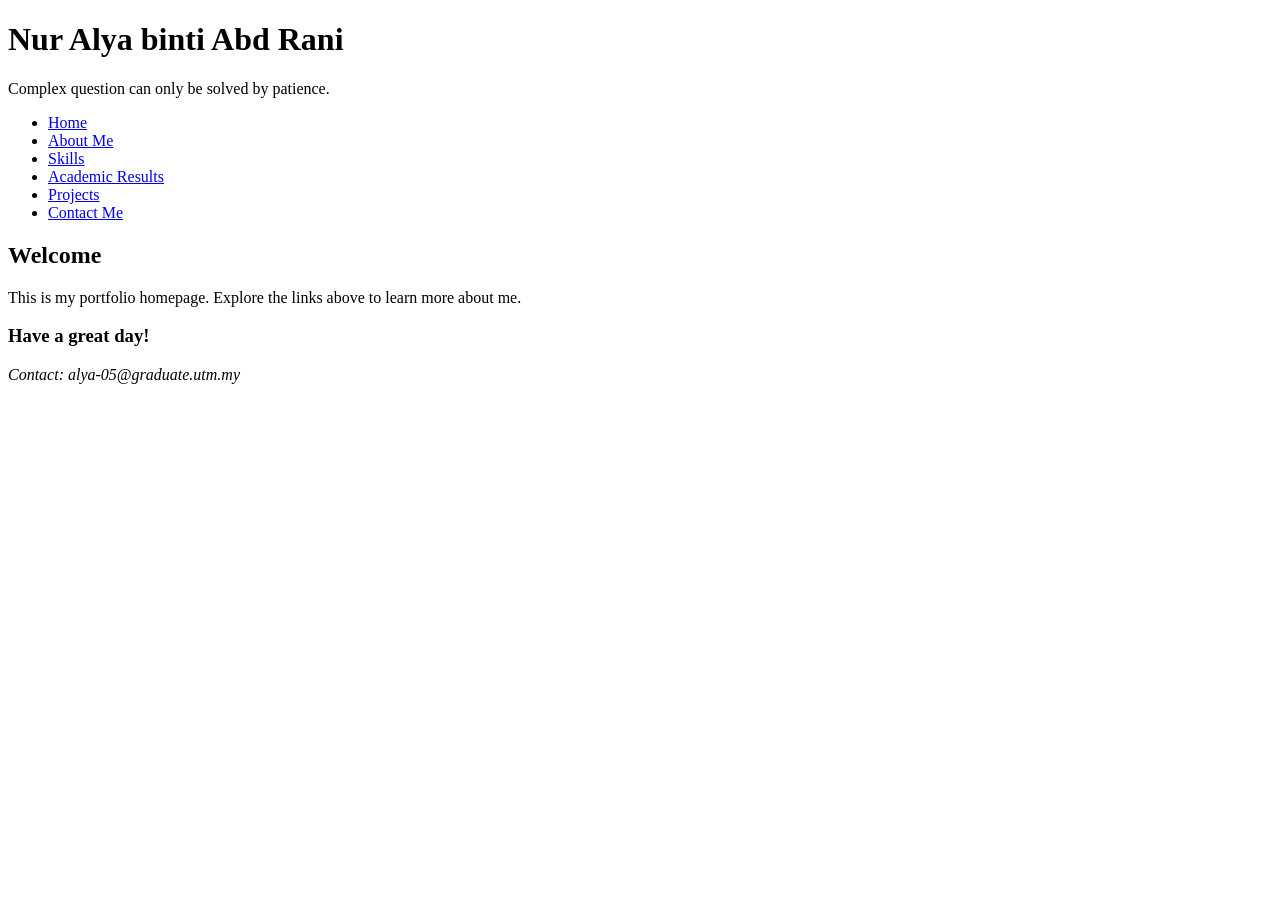
==== index.html @ bf9bc9eb "modify the error in html checker" ====
<!DOCTYPE html>
<html lang="en">
<head>
  <meta charset="UTF-8">
  <meta name="description" content="Portfolio of Alya, a software engineering student at UTM.">
  <title>Lab Exercise 1</title>
</head>

<body>
  <header>
    <h1>Nur Alya binti Abd Rani</h1>
    <p>Complex question can only be solved by patience.</p>
  </header>

  <nav>
    <ul>
      <li><a href="index.html">Home</a></li>
      <li><a href="about.html">About Me</a></li>
      <li><a href="skills.html">Skills</a></li>
      <li><a href="academic.html">Academic Results</a></li>
      <li><a href="projects.html">Projects</a></li>
      <li><a href="contact.html">Contact Me</a></li>
    </ul>
  </nav>

  <main>
    <section>
      <h2>Welcome</h2>
      <p>This is my portfolio homepage. Explore the links above to learn more about me.</p>
    </section>

    <section>
      <h3>Have a great day!</h3>
    </section>
  </main>

  <footer>
    <address>Contact: alya-05@graduate.utm.my</address>
  </footer>
</body>
</html>
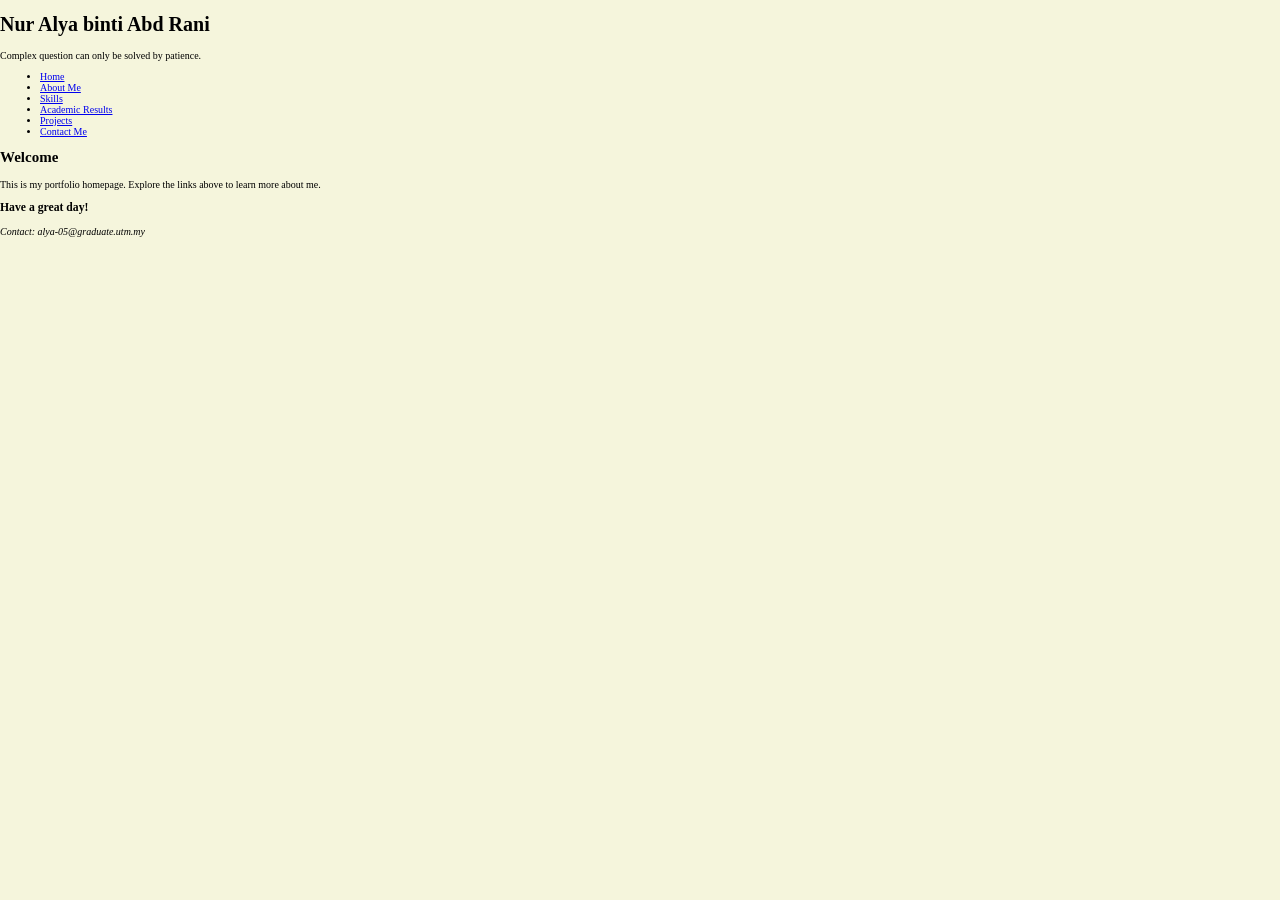
==== commit 6b15ccb0: "task 1-css modify html files" ====
--- a/index.html
+++ b/index.html
@@ -4,6 +4,7 @@
   <meta charset="UTF-8">
   <meta name="description" content="Portfolio of Alya, a software engineering student at UTM.">
   <title>Lab Exercise 1</title>
+  <link rel="stylesheet" href="style.css">
 </head>
 
 <body>
--- a/style.css
+++ b/style.css
@@ -0,0 +1,35 @@
+@import url('https://fonts.googleapis.com/css2?family=Playfair+Display:ital,wght@0,400..900;1,400..900&display=swap');
+
+html {
+  box-sizing: border-box;
+  font-size: 62.5%; 
+  /* 1rem = 10px */
+}
+
+*, 
+*::before, 
+*::after {
+  box-sizing: inherit;
+}
+
+body {
+  margin: 0;
+  padding: 0;
+  font-family: var(--font-body);
+  background-color: var(--color-secondary);
+}
+
+:root {
+ --color-primary: #ff69b4;
+ --color-secondary: #f5f5dc;
+ --color-accent1: #ff1493;
+ --color-accent2: #8b4513;
+ --color-text: #1a1a1a;
+ --color-muted: #666666;
+ --color-surface: #f5f4f0;
+ --font-body: 'Lora', Georgia, serif;
+ --font-heading: 'Playfair Display', serif;
+ --space-sm: 0.5rem;
+ --space-md: 1.5rem;
+ --space-lg: 3rem;
+}
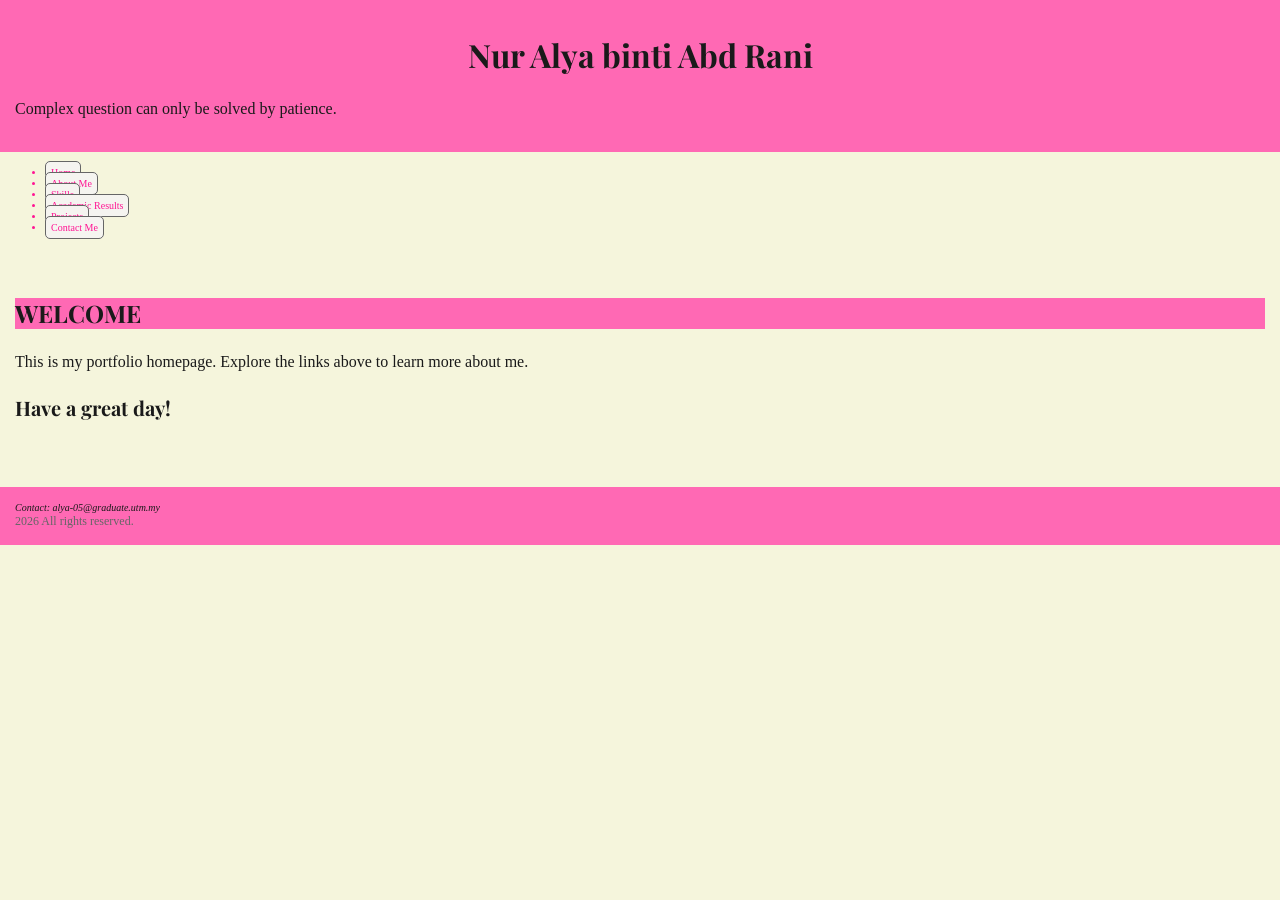
==== commit 4b5d8dac: "modify style" ====
--- a/index.html
+++ b/index.html
@@ -26,7 +26,7 @@
 
   <main>
     <section>
-      <h2>Welcome</h2>
+      <h2>WELCOME</h2>
       <p>This is my portfolio homepage. Explore the links above to learn more about me.</p>
     </section>
 
@@ -37,6 +37,7 @@
 
   <footer>
     <address>Contact: alya-05@graduate.utm.my</address>
+    <small>2026 All rights reserved.</small>
   </footer>
 </body>
 </html>
--- a/style.css
+++ b/style.css
@@ -32,4 +32,133 @@
  --space-sm: 0.5rem;
  --space-md: 1.5rem;
  --space-lg: 3rem;
-}+}
+
+h1 {
+  font-size: 3.2rem;
+  text-align: center;
+  line-height: 1.2;
+  color: var(--color-text);
+  font-family: var(--font-heading);
+}
+
+h2 {
+  font-size: 2.4rem;
+  line-height: 1.3;
+  background-color: var(--color-primary);
+  color: var(--color-text);
+  font-family: var(--font-heading);
+}
+
+h3 {
+  font-size: 2.0rem;
+  line-height: 1.4;
+  color: var(--color-text);
+  font-family: var(--font-heading);
+}
+
+h4 {
+  font-size: 1.8rem;
+  line-height: 1.4;
+  color: var(--color-text);
+  font-family: var(--font-heading);
+}
+
+p {
+  font-size: 1.6rem;
+  line-height: 1.6;
+  color: var(--color-text);
+  margin-bottom: var(--space-md); 
+  /* Margin used to separate paragraphs from other elements */
+}
+
+small {
+  font-size: 1.2rem;
+  line-height: 1.4;
+  color: var(--color-muted);
+}
+
+blockquote {
+  font-size: 1.8rem;
+  line-height: 1.6;
+  color: var(--color-text);
+  margin: var(--space-md) 0;
+  padding-left: var(--space-md);
+  border-left: 3px solid var(--color-accent2);
+  /* Padding used to indent text inside blockquote */
+}
+
+code {
+  font-size: 1.4rem;
+  line-height: 1.4;
+  color: var(--color-text);
+  background-color: var(--color-surface);
+  padding: var(--space-sm);
+  border-radius: 0.3rem;
+  /* Padding ensures code text doesn’t touch the background edges */
+}
+
+figcaption {
+  font-size: 1.4rem;
+  line-height: 1.4;
+  color: var(--color-muted);
+  margin-top: var(--space-sm);
+  /* Margin separates caption from the image above */
+}
+
+/* Landmarks */
+header { 
+  background-color: var(--color-primary); 
+  color: var(--color-text); 
+  padding: var(--space-md); 
+  /* Using padding to create space inside header around text */ 
+}
+
+nav { 
+  background-color: var(--color-secondary); 
+  color: var(--color-accent1);
+  padding: var(--space-sm); 
+  margin-bottom: var(--space-md); 
+  /* Padding for inner spacing of nav links, margin to separate nav from next section */ 
+}
+
+main { 
+  padding: var(--space-md); 
+  /* Padding ensures content doesn’t touch the edges of the container */ 
+}
+
+footer { 
+  background-color: var(--color-primary); 
+  color: var(--color-text); 
+  padding: var(--space-md); 
+  margin-top: var(--space-lg); 
+  /* Padding for inside spacing, margin to push footer away from main content */ 
+}
+
+/* Links */
+a:link { color: var(--color-accent1); }
+a:visited { color: var(--color-primary); }
+a:hover { color: var(--color-muted); text-decoration: underline; }
+a:active { color: var(--color-accent2); }
+
+/* Border Radius */
+button, input, select { 
+  border: 1px solid var(--color-muted); 
+  border-radius: 0.5rem; 
+  padding: var(--space-sm); 
+  /* Padding used so text inside buttons/inputs doesn’t touch the border */ 
+}
+
+.card {
+  border-radius: 1rem;
+  box-shadow: 0 0.4rem 1rem rgba(0,0,0,0.1);
+  padding: 2rem;
+}
+
+nav a {
+	border: 1px solid var(--color-muted);
+	border-radius: 0.5rem;
+	padding: var(--space-sm);
+	background-color: var(--color-surface);
+  	text-decoration: none;
+}
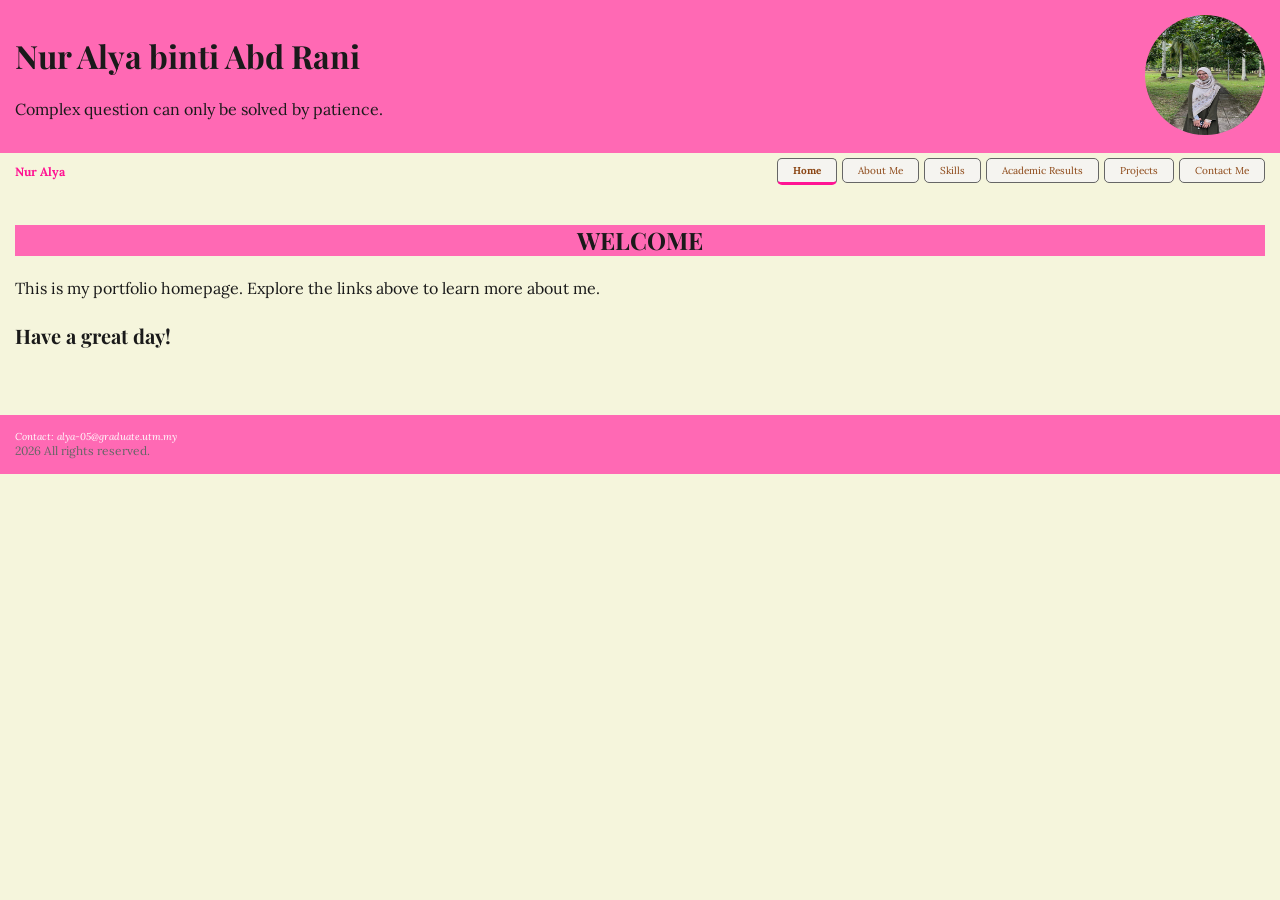
==== commit 8fe962c1: "complete task 3-css" ====
--- a/index.html
+++ b/index.html
@@ -9,13 +9,19 @@
 
 <body>
   <header>
-    <h1>Nur Alya binti Abd Rani</h1>
-    <p>Complex question can only be solved by patience.</p>
+    <div class="header-text">
+      <h1>Nur Alya binti Abd Rani</h1>
+      <p>Complex question can only be solved by patience.</p>
+    </div>
+    <div class="header-image">
+      <img src="photos/profile-pic.jpg" alt="Profile image">
+    </div>
   </header>
 
   <nav>
+    <div class="logo">Nur Alya</div>
     <ul>
-      <li><a href="index.html">Home</a></li>
+      <li><a href="index.html" class="active">Home</a></li>
       <li><a href="about.html">About Me</a></li>
       <li><a href="skills.html">Skills</a></li>
       <li><a href="academic.html">Academic Results</a></li>
--- a/style.css
+++ b/style.css
@@ -1,4 +1,4 @@
-@import url('https://fonts.googleapis.com/css2?family=Playfair+Display:ital,wght@0,400..900;1,400..900&display=swap');
+@import url('https://fonts.googleapis.com/css2?family=Lora:ital,wght@0,400..700;1,400..700&family=Playfair+Display:ital,wght@0,400..900;1,400..900&display=swap');
 
 html {
   box-sizing: border-box;
@@ -36,7 +36,6 @@
 
 h1 {
   font-size: 3.2rem;
-  text-align: center;
   line-height: 1.2;
   color: var(--color-text);
   font-family: var(--font-heading);
@@ -44,6 +43,7 @@
 
 h2 {
   font-size: 2.4rem;
+  text-align: center;
   line-height: 1.3;
   background-color: var(--color-primary);
   color: var(--color-text);
@@ -66,6 +66,7 @@
 
 p {
   font-size: 1.6rem;
+  font-family: var(--font-body);
   line-height: 1.6;
   color: var(--color-text);
   margin-bottom: var(--space-md); 
@@ -74,12 +75,14 @@
 
 small {
   font-size: 1.2rem;
+  font-family: var(--font-body);
   line-height: 1.4;
   color: var(--color-muted);
 }
 
 blockquote {
   font-size: 1.8rem;
+  font-family: var(--font-body);
   line-height: 1.6;
   color: var(--color-text);
   margin: var(--space-md) 0;
@@ -90,6 +93,7 @@
 
 code {
   font-size: 1.4rem;
+  font-family: var(--font-body);
   line-height: 1.4;
   color: var(--color-text);
   background-color: var(--color-surface);
@@ -100,26 +104,45 @@
 
 figcaption {
   font-size: 1.4rem;
+  font-family: var(--font-body);
   line-height: 1.4;
   color: var(--color-muted);
   margin-top: var(--space-sm);
   /* Margin separates caption from the image above */
 }
 
-/* Landmarks */
 header { 
-  background-color: var(--color-primary); 
-  color: var(--color-text); 
-  padding: var(--space-md); 
+	display: flex;
+	justify-content: space-between;
+	align-items: center	;
+  	background-color: var(--color-primary); 
+  	padding: var(--space-md); 
   /* Using padding to create space inside header around text */ 
 }
 
+.header-text {
+	max-width: 60%;
+	color: var(--color-accent1);
+}
+
+.header-image img {
+	width: 120px;
+	height: 120px;
+	border-radius: 50%;
+	background-color: var(--color-muted);
+}
+
 nav { 
-  background-color: var(--color-secondary); 
-  color: var(--color-accent1);
-  padding: var(--space-sm); 
-  margin-bottom: var(--space-md); 
-  /* Padding for inner spacing of nav links, margin to separate nav from next section */ 
+	display: flex;
+	justify-content: space-between;
+	align-items: center;
+	background-color: var(--color-secondary); 
+	padding: var(--space-sm) var(--space-md); 
+  	/* Padding for inner spacing of nav links */ 
+
+  	position: sticky;
+  	top: 0;
+  	z-index: 1000;
 }
 
 main { 
@@ -129,19 +152,17 @@
 
 footer { 
   background-color: var(--color-primary); 
-  color: var(--color-text); 
+  color: #fff; 
   padding: var(--space-md); 
   margin-top: var(--space-lg); 
   /* Padding for inside spacing, margin to push footer away from main content */ 
 }
 
-/* Links */
-a:link { color: var(--color-accent1); }
-a:visited { color: var(--color-primary); }
+a:link { color: var(--color-accent2); }
+a:visited { color: var(--color-muted); }
 a:hover { color: var(--color-muted); text-decoration: underline; }
-a:active { color: var(--color-accent2); }
-
-/* Border Radius */
+a:active { color: var(--color-accent1); }
+
 button, input, select { 
   border: 1px solid var(--color-muted); 
   border-radius: 0.5rem; 
@@ -151,14 +172,47 @@
 
 .card {
   border-radius: 1rem;
-  box-shadow: 0 0.4rem 1rem rgba(0,0,0,0.1);
+  box-shadow: 0 0 0 3px var(--color-accent1);
   padding: 2rem;
 }
 
 nav a {
 	border: 1px solid var(--color-muted);
 	border-radius: 0.5rem;
-	padding: var(--space-sm);
+	color: var(--color-accent1);
+	padding: var(--space-sm) var(--space-md);
 	background-color: var(--color-surface);
   	text-decoration: none;
-}
+  	display: inline-block;
+  	transition: color 0.2s, background-color 0.2s;
+}
+
+nav a:hover {
+	color: var(--color-muted);
+	background-color: var(--color-accent1);
+}
+
+nav a.active {
+	border-bottom: 3px solid var(--color-accent1);
+	font-weight: bold;
+}
+
+nav a:focus {
+  outline: 2px solid var(--color-accent1);
+  outline-offset: 2px;
+}
+
+.logo {
+	font-weight: bold;
+	font-size: 1.2rem;
+	color: var(--color-accent1);
+}
+
+nav ul {
+	list-style: none;		/*remove bullets*/
+	margin: 0;
+	padding: 0;
+	display: flex;
+	flex-wrap: wrap;
+	gap: var(--space-sm);
+}
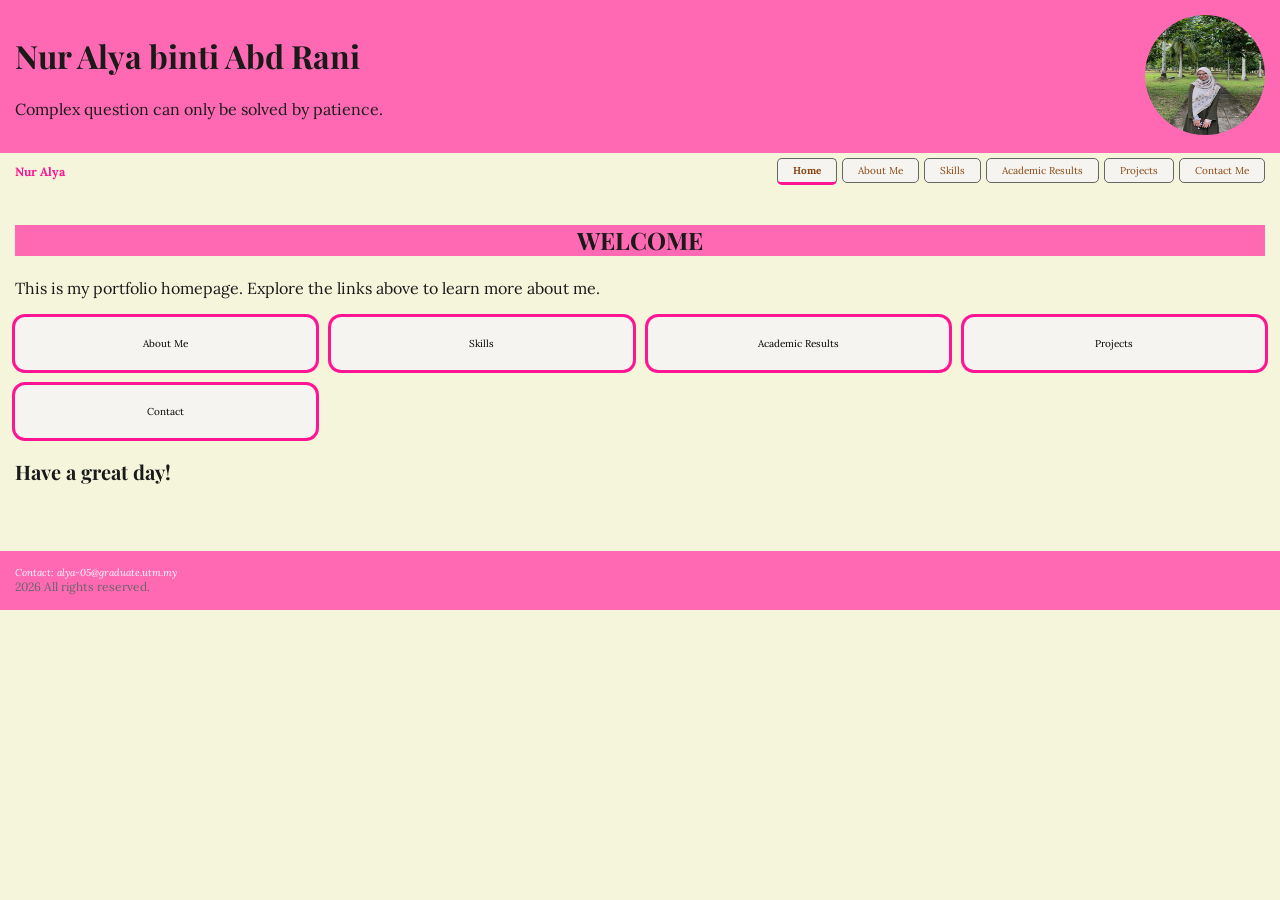
==== commit d40ba680: "complete task 4-css" ====
--- a/index.html
+++ b/index.html
@@ -36,6 +36,14 @@
       <p>This is my portfolio homepage. Explore the links above to learn more about me.</p>
     </section>
 
+    <section class="page-cards">
+      <div class="card">About Me</div>
+      <div class="card">Skills</div>
+      <div class="card">Academic Results</div>
+      <div class="card">Projects</div>
+      <div class="card">Contact</div>
+    </section>
+
     <section>
       <h3>Have a great day!</h3>
     </section>
--- a/style.css
+++ b/style.css
@@ -170,10 +170,28 @@
   /* Padding used so text inside buttons/inputs doesn’t touch the border */ 
 }
 
+.page-cards {
+  display: grid;
+  grid-template-columns: repeat(auto-fit, minmax(260px, 1fr));
+  gap: var(--space-md);
+  align-items: stretch;
+}
+
 .card {
   border-radius: 1rem;
   box-shadow: 0 0 0 3px var(--color-accent1);
   padding: 2rem;
+  background-color: var(--color-surface);
+  text-align: center;
+  transition: transform 0.2s;
+  display: flex;
+  flex-direction: column;
+  justify-content: space-between;
+}
+
+.card:hover {
+  transform: translateY(-4px);
+  box-shadow: 0 4px 12px rgba(0, 0, 0, 0.15);
 }
 
 nav a {
@@ -215,4 +233,25 @@
 	display: flex;
 	flex-wrap: wrap;
 	gap: var(--space-sm);
-}+}
+
+.two-column {
+  display: grid;
+  grid-template-columns: 1fr 280px;     /*main flexible, sidebar fixed*/
+  gap: var(--space-md);
+  margin-top: var(--space-lg);
+}
+
+.two-column article,
+.two-column aside,
+.two-column .featured {
+  background-color: var(--color-secondary);
+  padding: var(--space-md);
+  border-radius: 0.5rem;
+}
+
+.two-column .featured {
+  grid-column: span 2;
+  background-color: var(--color-surface);
+  color: var(--color-text);
+}
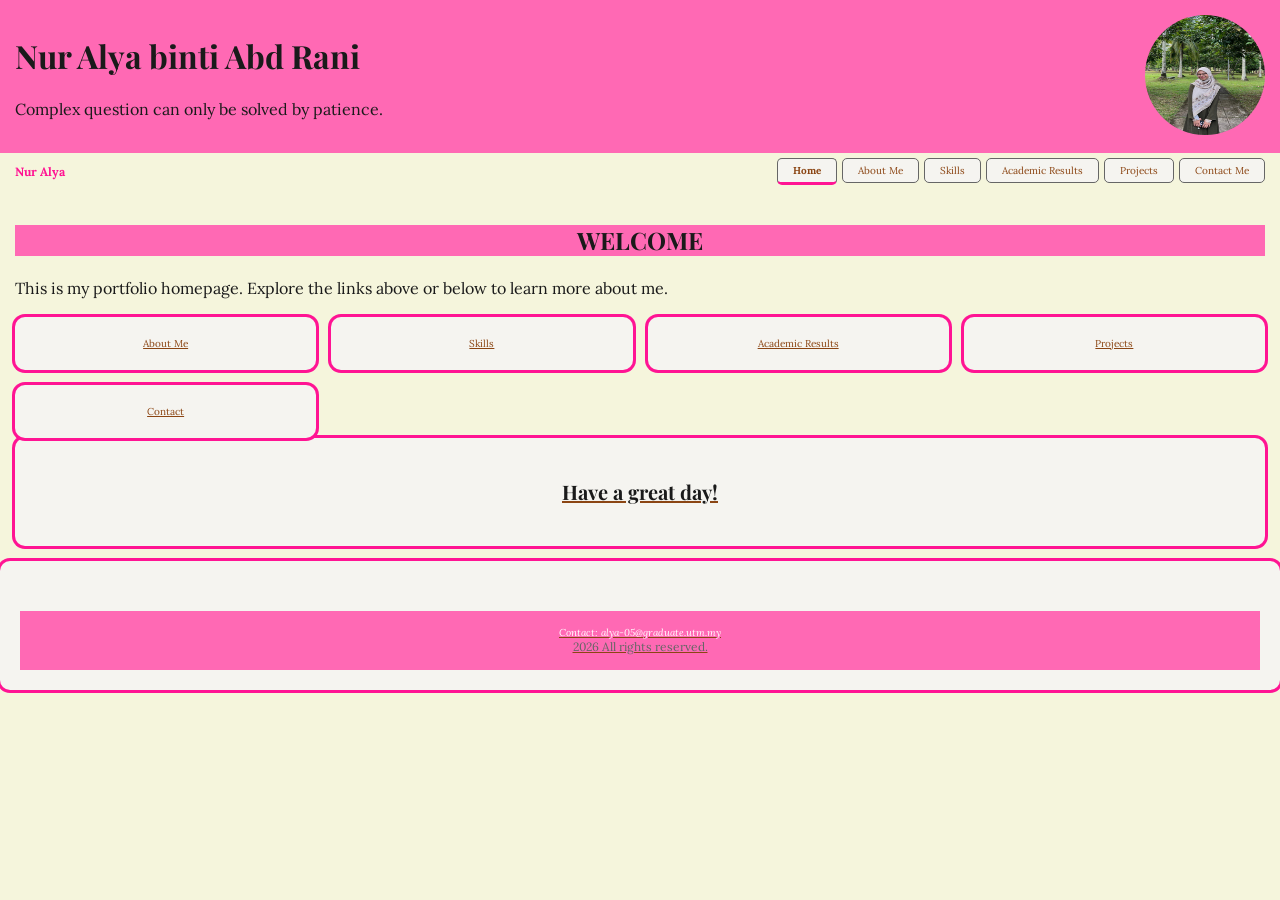
==== commit 94d1d8a9: "add links for cards" ====
--- a/index.html
+++ b/index.html
@@ -33,15 +33,15 @@
   <main>
     <section>
       <h2>WELCOME</h2>
-      <p>This is my portfolio homepage. Explore the links above to learn more about me.</p>
+      <p>This is my portfolio homepage. Explore the links above or below to learn more about me.</p>
     </section>
 
     <section class="page-cards">
-      <div class="card">About Me</div>
-      <div class="card">Skills</div>
-      <div class="card">Academic Results</div>
-      <div class="card">Projects</div>
-      <div class="card">Contact</div>
+      <a href="about.html" class="card">About Me</div>
+      <a href="skills.html" class="card">Skills</div>
+      <a href="academic.html" class="card">Academic Results</div>
+      <a href="projects.html" class="card">Projects</div>
+      <a href="contact.html" class="card">Contact</div>
     </section>
 
     <section>
--- a/style.css
+++ b/style.css
@@ -252,6 +252,6 @@
 
 .two-column .featured {
   grid-column: span 2;
-  background-color: var(--color-surface);
-  color: var(--color-text);
-}
+  background-color: var(--color-primary);
+  color: var(--color-text);
+}
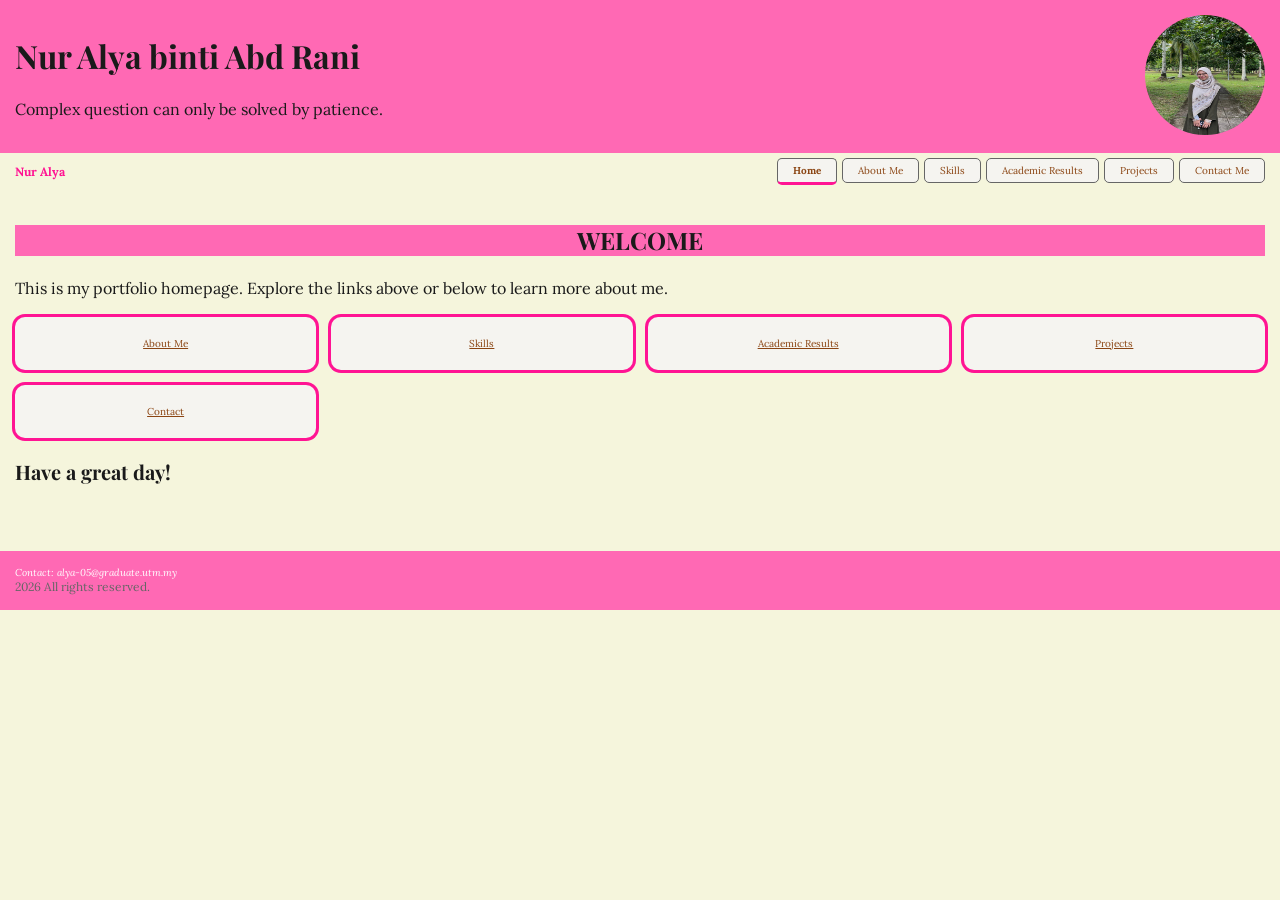
==== commit 04d27be4: "modify typo" ====
--- a/index.html
+++ b/index.html
@@ -37,11 +37,11 @@
     </section>
 
     <section class="page-cards">
-      <a href="about.html" class="card">About Me</div>
-      <a href="skills.html" class="card">Skills</div>
-      <a href="academic.html" class="card">Academic Results</div>
-      <a href="projects.html" class="card">Projects</div>
-      <a href="contact.html" class="card">Contact</div>
+      <a href="about.html" class="card">About Me</a>
+      <a href="skills.html" class="card">Skills</a>
+      <a href="academic.html" class="card">Academic Results</a>
+      <a href="projects.html" class="card">Projects</a>
+      <a href="contact.html" class="card">Contact</a>
     </section>
 
     <section>
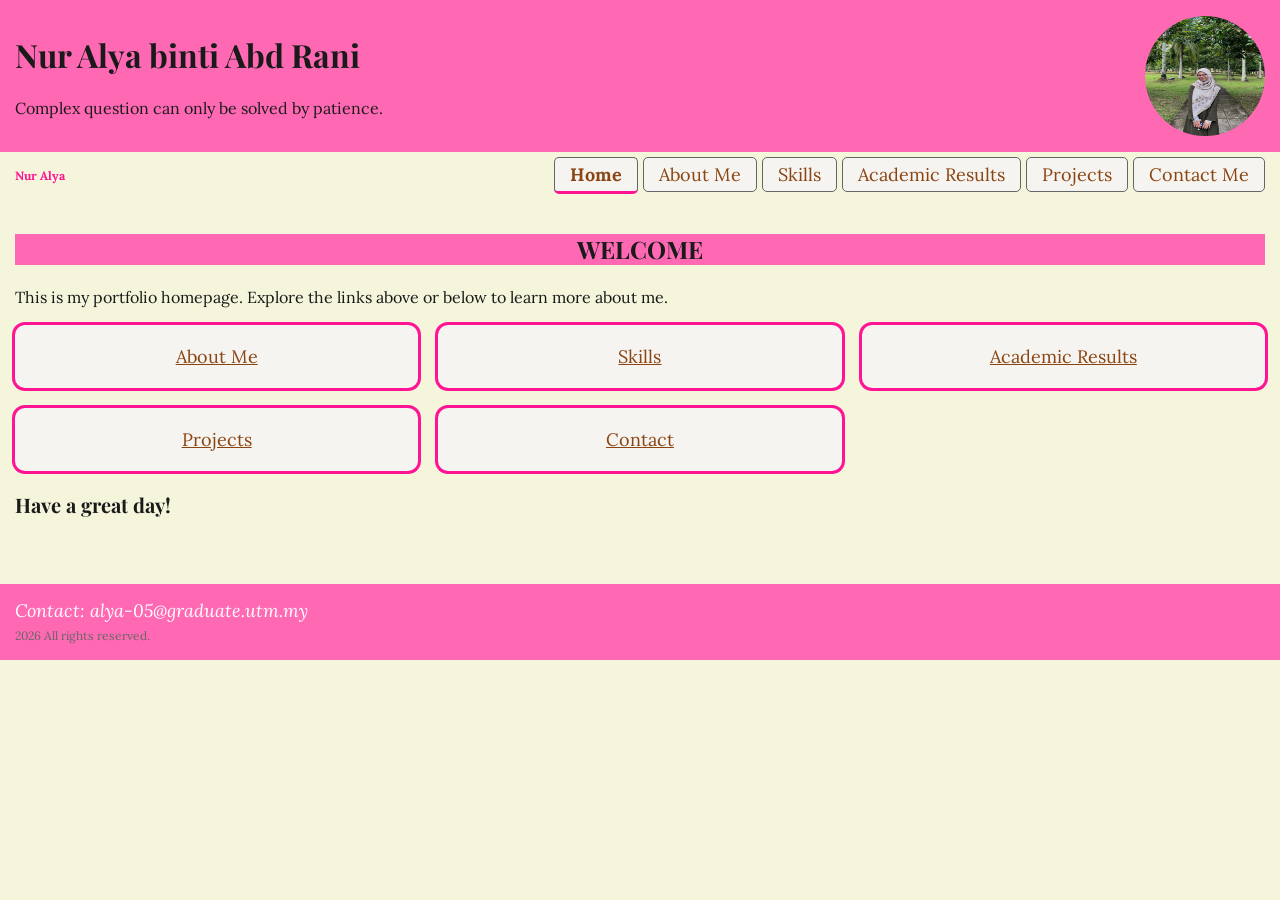
==== commit 142d5389: "complete task 5-css" ====
--- a/index.html
+++ b/index.html
@@ -3,6 +3,7 @@
 <head>
   <meta charset="UTF-8">
   <meta name="description" content="Portfolio of Alya, a software engineering student at UTM.">
+  <meta name="viewport" content="width=device-width, initial-scale=1.0">
   <title>Lab Exercise 1</title>
   <link rel="stylesheet" href="style.css">
 </head>
--- a/style.css
+++ b/style.css
@@ -1,4 +1,11 @@
 @import url('https://fonts.googleapis.com/css2?family=Lora:ital,wght@0,400..700;1,400..700&family=Playfair+Display:ital,wght@0,400..900;1,400..900&display=swap');
+
+/* ============================================
+ BREAKPOINTS
+ mobile-first base: 320px and up (default)
+ tablet: @media (min-width: 600px)
+ desktop: @media (min-width: 1024px)
+ ============================================ */
 
 html {
   box-sizing: border-box;
@@ -111,12 +118,18 @@
   /* Margin separates caption from the image above */
 }
 
+img {
+  max-width: 100%;
+  height: auto;
+  display: block; /* removes inline spacing issues */
+}
+
 header { 
-	display: flex;
+	display: block;
 	justify-content: space-between;
-	align-items: center	;
-  	background-color: var(--color-primary); 
-  	padding: var(--space-md); 
+	text-align: center;
+  background-color: var(--color-primary); 
+	padding: var(--space-md); 
   /* Using padding to create space inside header around text */ 
 }
 
@@ -172,7 +185,7 @@
 
 .page-cards {
   display: grid;
-  grid-template-columns: repeat(auto-fit, minmax(260px, 1fr));
+  grid-template-columns: 1fr;     /* single column */
   gap: var(--space-md);
   align-items: stretch;
 }
@@ -230,14 +243,14 @@
 	list-style: none;		/*remove bullets*/
 	margin: 0;
 	padding: 0;
-	display: flex;
+	display: block;
 	flex-wrap: wrap;
 	gap: var(--space-sm);
 }
 
 .two-column {
   display: grid;
-  grid-template-columns: 1fr 280px;     /*main flexible, sidebar fixed*/
+  grid-template-columns: 1fr;     /*single column*/
   gap: var(--space-md);
   margin-top: var(--space-lg);
 }
@@ -255,3 +268,59 @@
   background-color: var(--color-primary);
   color: var(--color-text);
 }
+
+@media (min-width: 600px) {
+
+  body {
+    font-size: 1.7rem; /* slightly larger text */
+  }
+
+  header {
+    display: flex;
+    justify-content: space-between;
+    align-items: center;
+    text-align: left;
+  }
+
+  /* Nav links horizontal row */
+  nav ul {
+    display: flex;
+    flex-wrap: wrap;
+    gap: var(--space-sm);
+  }
+
+  /* Card grid switches to 2 columns */
+  .page-cards {
+    grid-template-columns: repeat(2, 1fr);
+  }
+
+  /* Sidebar layout activates */
+  .two-column {
+    grid-template-columns: 1fr 280px;
+    gap: 1.5rem;
+  }
+
+}
+
+@media (min-width: 1024px) {
+  body {
+    font-size: 1.8rem; /* larger text for desktop */
+  }
+
+  nav ul {
+    justify-content: flex-end;
+  }
+
+  /* Full 3-column card grid */
+  .page-cards {
+    grid-template-columns: repeat(3, 1fr);
+    gap: 2rem;
+  }
+
+  /* Wider main + sidebar */
+  .two-column {
+    grid-template-columns: 2fr 320px;
+    gap: 2rem;
+  }
+
+}
